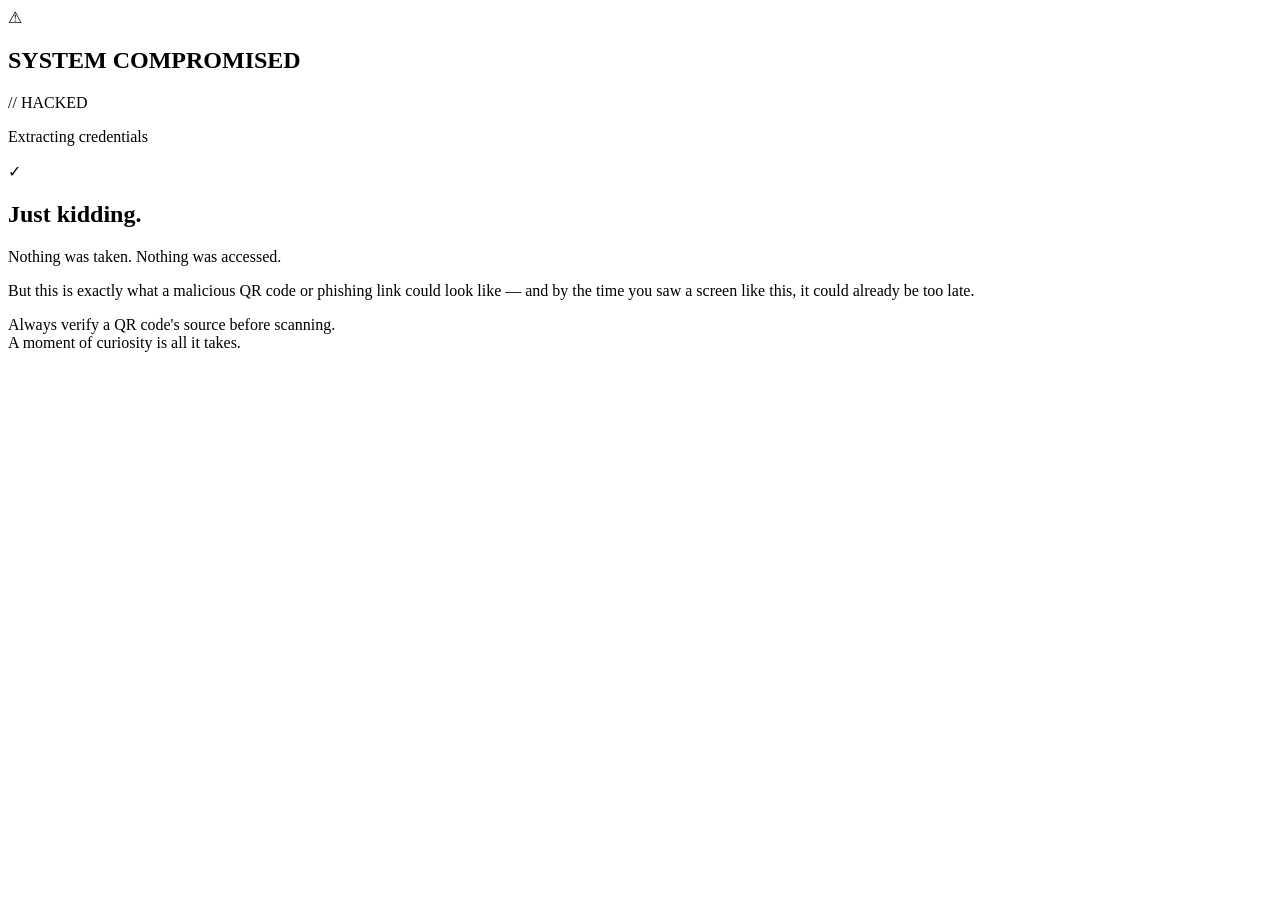
==== index.html @ e18ed3af "Update and rename hacked.html to index.html" ====
<!DOCTYPE html>
<html lang="en">
<head>
  <meta charset="UTF-8" />
  <meta name="viewport" content="width=device-width, initial-scale=1.0" />
  <title>System Alert</title>
  <link rel="stylesheet" href="style.css" />
</head>
<body>
  <div class="scanlines"></div>

  <main class="terminal">
    <!-- Breach alert stage -->
    <section class="breach" id="breach">
      <div class="warning-icon" aria-hidden="true">&#9888;</div>
      <h1 class="glitch" data-text="SYSTEM COMPROMISED">SYSTEM COMPROMISED</h1>
      <p class="subhead">// HACKED</p>
      <p class="typed" id="typed"></p>
      <div class="fakebar">
        <span class="fakebar-fill"></span>
      </div>
      <p class="status" id="status">Extracting credentials<span class="dots"></span></p>
    </section>

    <!-- Reveal stage -->
    <section class="reveal" id="reveal">
      <div class="check-icon" aria-hidden="true">&#10003;</div>
      <h2>Just kidding.</h2>
      <p class="reveal-body">
        Nothing was taken. Nothing was accessed.
      </p>
      <p class="reveal-body">
        But this is exactly what a malicious QR code or phishing link
        could look like — and by the time you saw a screen like this,
        it could already be too late.
      </p>
      <p class="reveal-lesson">
        Always verify a QR code's source before scanning.<br />
        A moment of curiosity is all it takes.
      </p>
    </section>
  </main>

  <script src="script.js"></script>
</body>
</html>
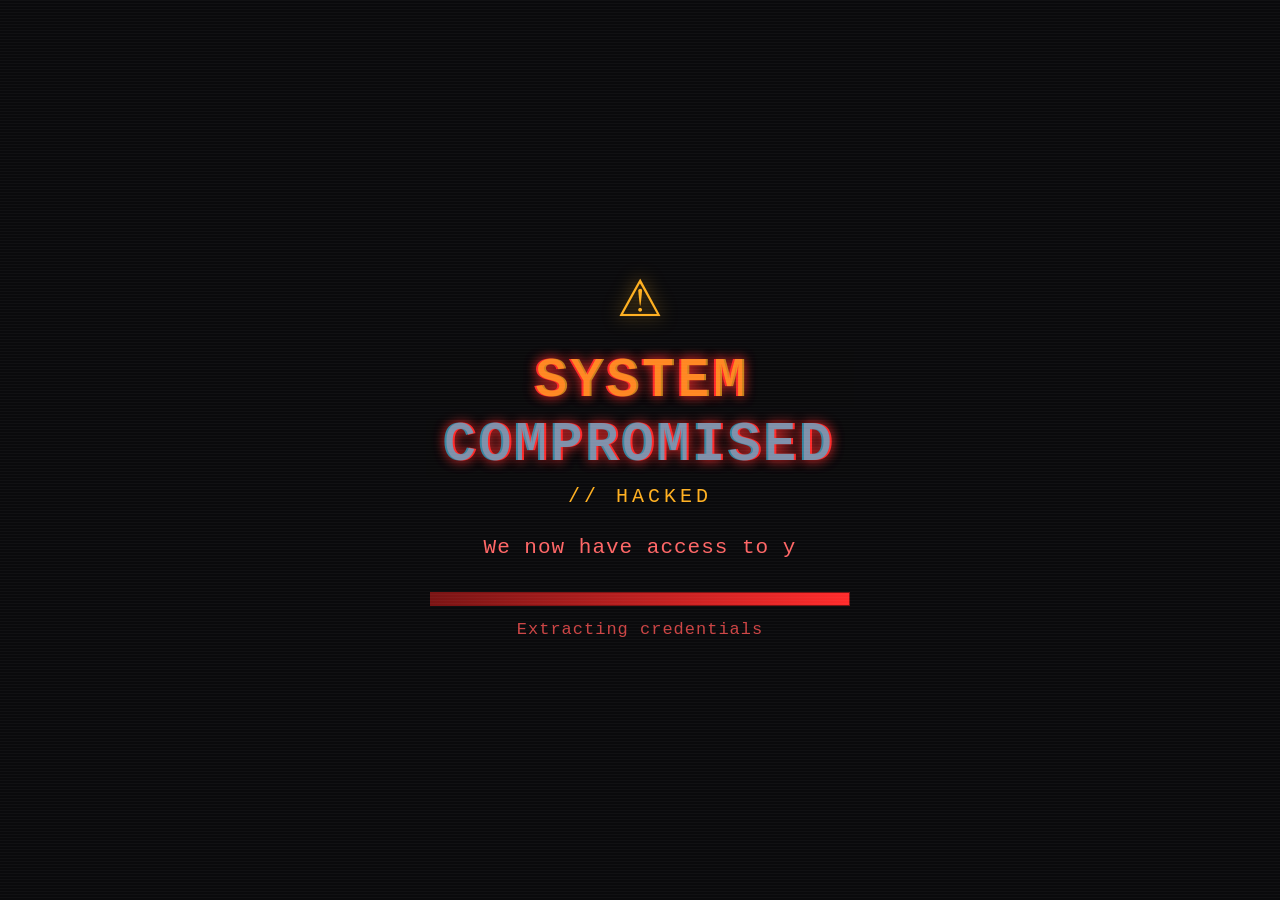
==== commit ca336d22: "Update index.html" ====
--- a/index.html
+++ b/index.html
@@ -31,7 +31,7 @@
       </p>
       <p class="reveal-body">
         But this is exactly what a malicious QR code or phishing link
-        could look like — and by the time you saw a screen like this,
+        could look like and by the time you saw a screen like this,
         it could already be too late.
       </p>
       <p class="reveal-lesson">
--- a/style.css
+++ b/style.css
@@ -0,0 +1,230 @@
+:root {
+  --bg: #0a0a0c;
+  --red: #ff2b2b;
+  --amber: #ffb020;
+  --green: #22e584;
+  --dim: #7a1414;
+}
+
+* {
+  margin: 0;
+  padding: 0;
+  box-sizing: border-box;
+}
+
+html, body {
+  min-height: 100%;
+  background: var(--bg);
+  font-family: "Courier New", Courier, monospace;
+  color: var(--red);
+}
+
+body {
+  display: flex;
+  align-items: center;
+  justify-content: center;
+  min-height: 100vh;
+  padding: 24px;
+  position: relative;
+  overflow-x: hidden;
+}
+
+/* Subtle CRT scanline overlay */
+.scanlines {
+  position: fixed;
+  inset: 0;
+  pointer-events: none;
+  background: repeating-linear-gradient(
+    to bottom,
+    rgba(255, 255, 255, 0.03) 0px,
+    rgba(255, 255, 255, 0.03) 1px,
+    transparent 1px,
+    transparent 3px
+  );
+  z-index: 5;
+  height: 100vh;
+}
+
+.terminal {
+  width: 100%;
+  max-width: 640px;
+  text-align: center;
+  position: relative;
+  z-index: 2;
+}
+
+/* ---------- Breach stage ---------- */
+.breach {
+  animation: flicker 3s infinite;
+}
+
+.warning-icon {
+  font-size: 72px;
+  color: var(--amber);
+  line-height: 1;
+  margin-bottom: 16px;
+  text-shadow: 0 0 18px rgba(255, 176, 32, 0.6);
+}
+
+h1.glitch {
+  font-size: clamp(28px, 8vw, 56px);
+  letter-spacing: 2px;
+  color: var(--red);
+  position: relative;
+  text-shadow: 0 0 12px rgba(255, 43, 43, 0.7);
+  margin-bottom: 8px;
+}
+
+/* Glitch layers */
+.glitch::before,
+.glitch::after {
+  content: attr(data-text);
+  position: absolute;
+  left: 0;
+  top: 0;
+  width: 100%;
+  overflow: hidden;
+}
+.glitch::before {
+  color: var(--amber);
+  transform: translate(2px, 0);
+  clip-path: inset(0 0 55% 0);
+  animation: glitchTop 2s infinite linear alternate;
+  opacity: 0.7;
+}
+.glitch::after {
+  color: #2bd4ff;
+  transform: translate(-2px, 0);
+  clip-path: inset(55% 0 0 0);
+  animation: glitchBottom 1.6s infinite linear alternate;
+  opacity: 0.6;
+}
+
+.subhead {
+  color: var(--amber);
+  font-size: clamp(14px, 3.5vw, 20px);
+  letter-spacing: 4px;
+  margin-bottom: 28px;
+}
+
+.typed {
+  font-size: clamp(15px, 3.8vw, 21px);
+  color: #ff6666;
+  min-height: 1.4em;
+  margin-bottom: 26px;
+  letter-spacing: 1px;
+}
+
+.fakebar {
+  width: 80%;
+  max-width: 420px;
+  height: 14px;
+  border: 1px solid var(--dim);
+  margin: 0 auto 14px;
+  background: #140505;
+  position: relative;
+  overflow: hidden;
+}
+.fakebar-fill {
+  display: block;
+  height: 100%;
+  width: 0;
+  background: linear-gradient(90deg, var(--dim), var(--red));
+  animation: fill 2s ease-in-out forwards;
+}
+
+.status {
+  font-size: clamp(13px, 3.2vw, 17px);
+  color: #cc4444;
+  letter-spacing: 1px;
+}
+
+/* ---------- Reveal stage ---------- */
+.reveal {
+  display: none;
+  animation: fadeIn 1.1s ease forwards;
+}
+
+.check-icon {
+  font-size: 64px;
+  color: var(--green);
+  line-height: 1;
+  margin-bottom: 18px;
+  text-shadow: 0 0 18px rgba(34, 229, 132, 0.5);
+}
+
+.reveal h2 {
+  color: var(--green);
+  font-size: clamp(26px, 7vw, 44px);
+  letter-spacing: 1px;
+  margin-bottom: 22px;
+  text-shadow: 0 0 12px rgba(34, 229, 132, 0.4);
+}
+
+.reveal-body {
+  color: #d7e7dd;
+  font-size: clamp(15px, 3.6vw, 19px);
+  line-height: 1.6;
+  margin-bottom: 16px;
+}
+
+.reveal-lesson {
+  margin-top: 26px;
+  color: var(--amber);
+  font-size: clamp(15px, 3.8vw, 20px);
+  line-height: 1.7;
+  letter-spacing: 0.5px;
+  text-shadow: 0 0 10px rgba(255, 176, 32, 0.35);
+}
+
+/* ---------- Animations ---------- */
+@keyframes fill {
+  0% { width: 0; }
+  100% { width: 100%; }
+}
+
+@keyframes fadeIn {
+  from { opacity: 0; transform: translateY(8px); }
+  to { opacity: 1; transform: translateY(0); }
+}
+
+@keyframes flicker {
+  0%, 100% { opacity: 1; }
+  92% { opacity: 1; }
+  93% { opacity: 0.75; }
+  94% { opacity: 1; }
+  97% { opacity: 0.85; }
+  98% { opacity: 1; }
+}
+
+@keyframes glitchTop {
+  0% { transform: translate(2px, 0); }
+  50% { transform: translate(-1px, -1px); }
+  100% { transform: translate(3px, 1px); }
+}
+
+@keyframes glitchBottom {
+  0% { transform: translate(-2px, 0); }
+  50% { transform: translate(1px, 1px); }
+  100% { transform: translate(-3px, -1px); }
+}
+
+.dots::after {
+  content: "";
+  animation: dots 1.2s steps(4, end) infinite;
+}
+@keyframes dots {
+  0% { content: ""; }
+  25% { content: "."; }
+  50% { content: ".."; }
+  75% { content: "..."; }
+  100% { content: ""; }
+}
+
+/* Respect users who prefer reduced motion */
+@media (prefers-reduced-motion: reduce) {
+  .breach, .glitch::before, .glitch::after,
+  .fakebar-fill, .dots::after {
+    animation: none !important;
+  }
+}
